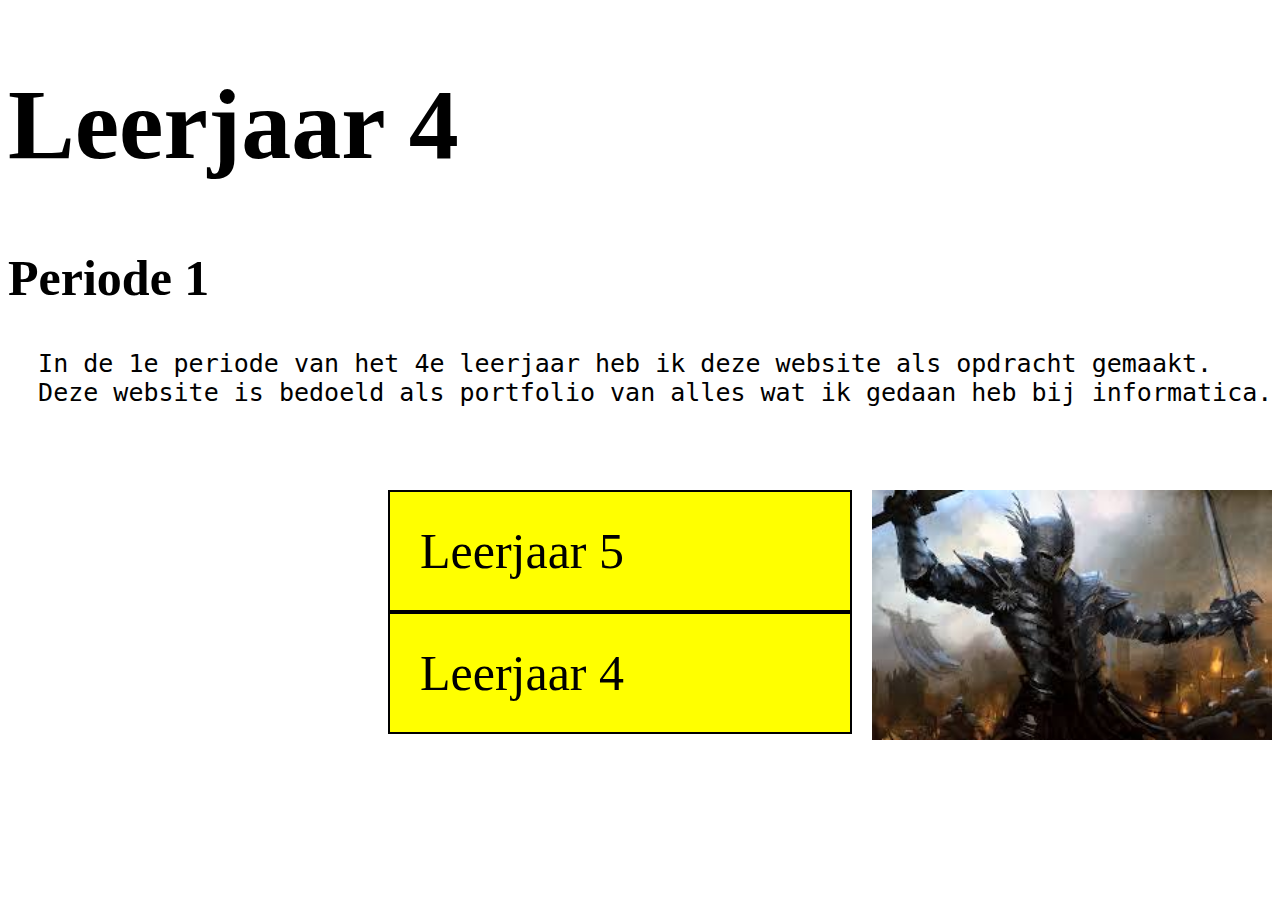
==== indexleerjaar4periode1.html @ b47306e2 "Add files via upload" ====
<!DOCTYPE html>
<html lang="nl">
<html>
  <head>
    <link rel="stylesheet" href="stylesindex.css">
    <title>
      Informatica portfolio
    </title>
  </head>

  <body>
    <h1>Leerjaar 4</h1>
    <h2>Periode 1</h2>
    <pre>
  In de 1e periode van het 4e leerjaar heb ik deze website als opdracht gemaakt.
  Deze website is bedoeld als portfolio van alles wat ik gedaan heb bij informatica.

    </pre>
    <div class="profileperiode">
  		<a href="indexprofile.html">
  			<img src="profile.jpg" alt="Profiel foto" height="250px" width="400px">
  		</a>
  		<div class="profile-content">
  			<p>Profiel</p>
  		</div>
  	</div>
  	<a href="indexleerjaar5.html">
      <div class="leerjaarperiode">
  			Leerjaar 5
      </div>
    </a>
    <a href="index.html">
      <div class="leerjaarperiode">
        Leerjaar 4
      </div>
    </a>
  </body>
</html>
---- stylesindex.css ----
h1 {
  font-size: 100px;
}

h2{
  font-size: 50px;
}

pre {
  font-size: 25px;
}

p {
  font-size: 25px;
}

.profile {
  float:inherit;
  height: 250px;
  width: 400px;
  position: relative;
  display: inline-block;
}

.profilep {
  float:right;
  height: 250px;
  width: 400px
}

.profileperiode {
  float:right;
  height: 250px;
  width: 400px;
}

.profile-content {
  display: none;
  position: absolute;
  background-color: white;
  color: black;
  min-width: 160px;
  box-shadow: 0px 8px 16px 0px rgba(0,0,0,0.2);
  padding: 8px 12px;
z-index: 1;
}

.profile:hover .profile-content {
  display: block;
}

.profileperiode:hover .profile-content {
  display: block;
}

.periodel4 {
  background-color: red;
  color: white;
  font-size: 50px;
  border: 2px black;
  border-style: solid;
  margin-left: 5px;
  margin-right: 20px;
  margin-top: 10px;
  margin-bottom: 10px;
  width: 1300px;
  padding: 30px;
  float: left;
}

.periodel5 {
  background-color: blue;
  color: black;
  font-size: 50px;
  border: 2px black;
  border-style: solid;
  margin-left: 5px;
  margin-right: 20px;
  margin-top: 10px;
  margin-bottom: 10px;
  width: 1300px;
  padding: 30px;
  float: left;
}

.leerjaar {
  background-color: yellow;
  color: black;
  font-size: 50px;
  border: 2px black;
  border-style: solid;
  padding: 30px;
  width: 400px;
  float: left;
}

.leerjaarperiode {
  background-color: yellow;
  color: black;
  font-size: 50px;
  border: 2px black;
  border-style: solid;
  margin-right: 20px;
  padding: 30px;
  width: 400px;
  float: right;
}

.sites {
  font-size: 50px;
  float:right;
  height: 250px;
  width: 400px;
}
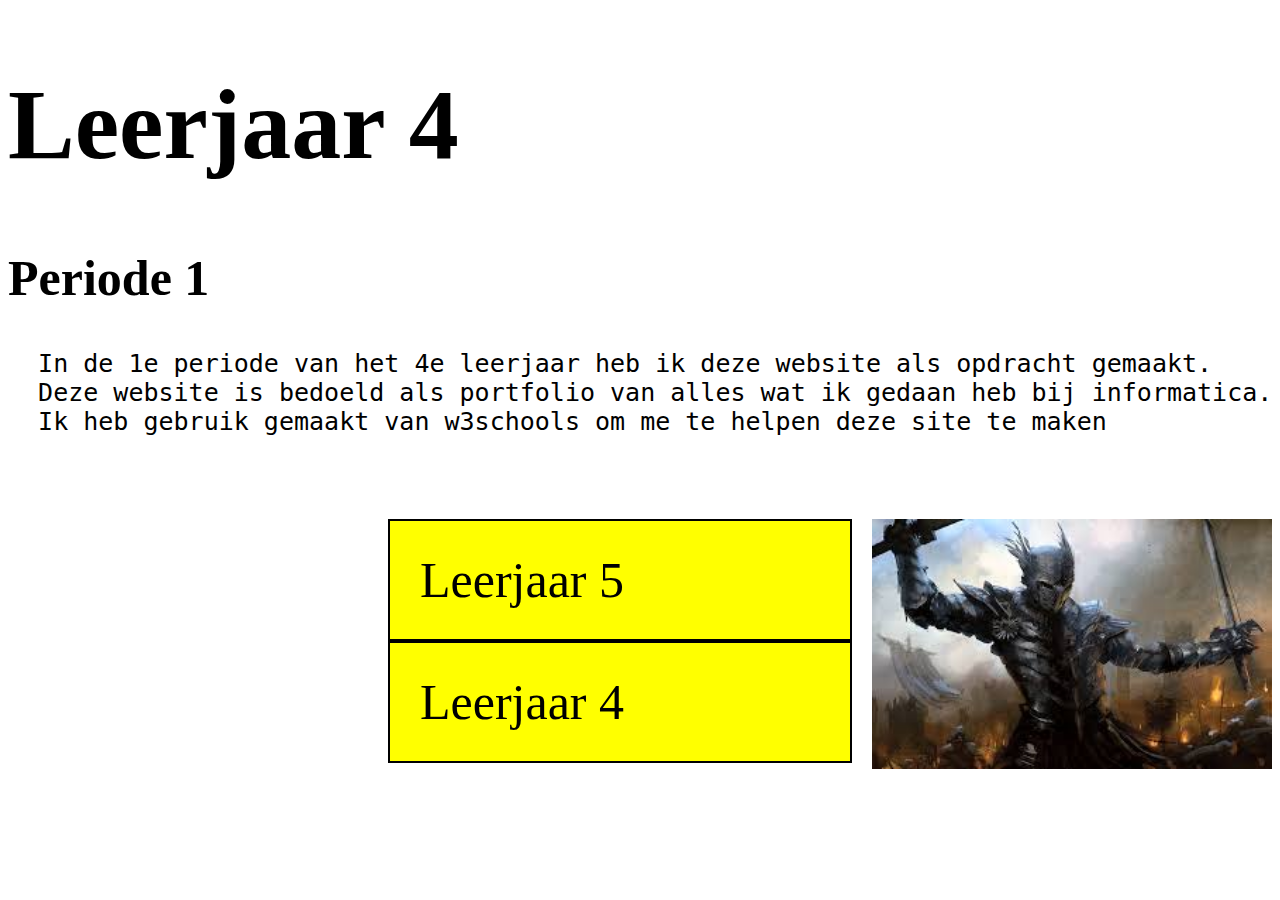
==== commit 13ba82cf: "Add files via upload" ====
--- a/indexleerjaar4periode1.html
+++ b/indexleerjaar4periode1.html
@@ -14,6 +14,7 @@
     <pre>
   In de 1e periode van het 4e leerjaar heb ik deze website als opdracht gemaakt.
   Deze website is bedoeld als portfolio van alles wat ik gedaan heb bij informatica.
+  Ik heb gebruik gemaakt van w3schools om me te helpen deze site te maken
 
     </pre>
     <div class="profileperiode">
--- a/stylesindex.css
+++ b/stylesindex.css
@@ -109,6 +109,6 @@
 .sites {
   font-size: 50px;
   float:right;
-  height: 250px;
-  width: 400px;
+  height: 300px;
+  width: 250px;
 }
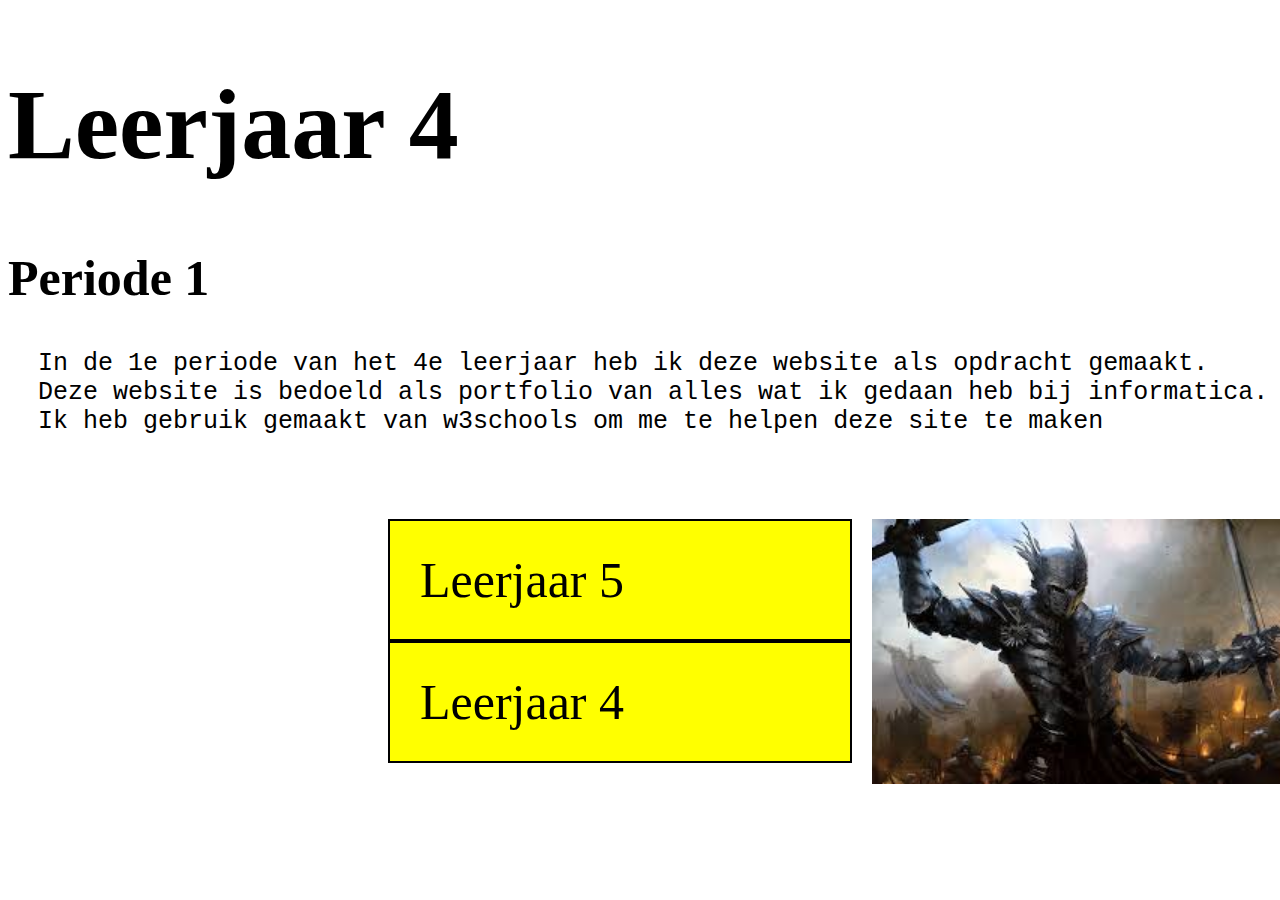
==== commit e0706d05: "Add files via upload" ====
--- a/indexleerjaar4periode1.html
+++ b/indexleerjaar4periode1.html
@@ -1,6 +1,5 @@
 <!DOCTYPE html>
 <html lang="nl">
-<html>
   <head>
     <link rel="stylesheet" href="stylesindex.css">
     <title>
@@ -19,7 +18,7 @@
     </pre>
     <div class="profileperiode">
   		<a href="indexprofile.html">
-  			<img src="profile.jpg" alt="Profiel foto" height="250px" width="400px">
+  			<img src="profile.jpg" alt="Profiel foto" height="265,5px" width="426px">
   		</a>
   		<div class="profile-content">
   			<p>Profiel</p>
